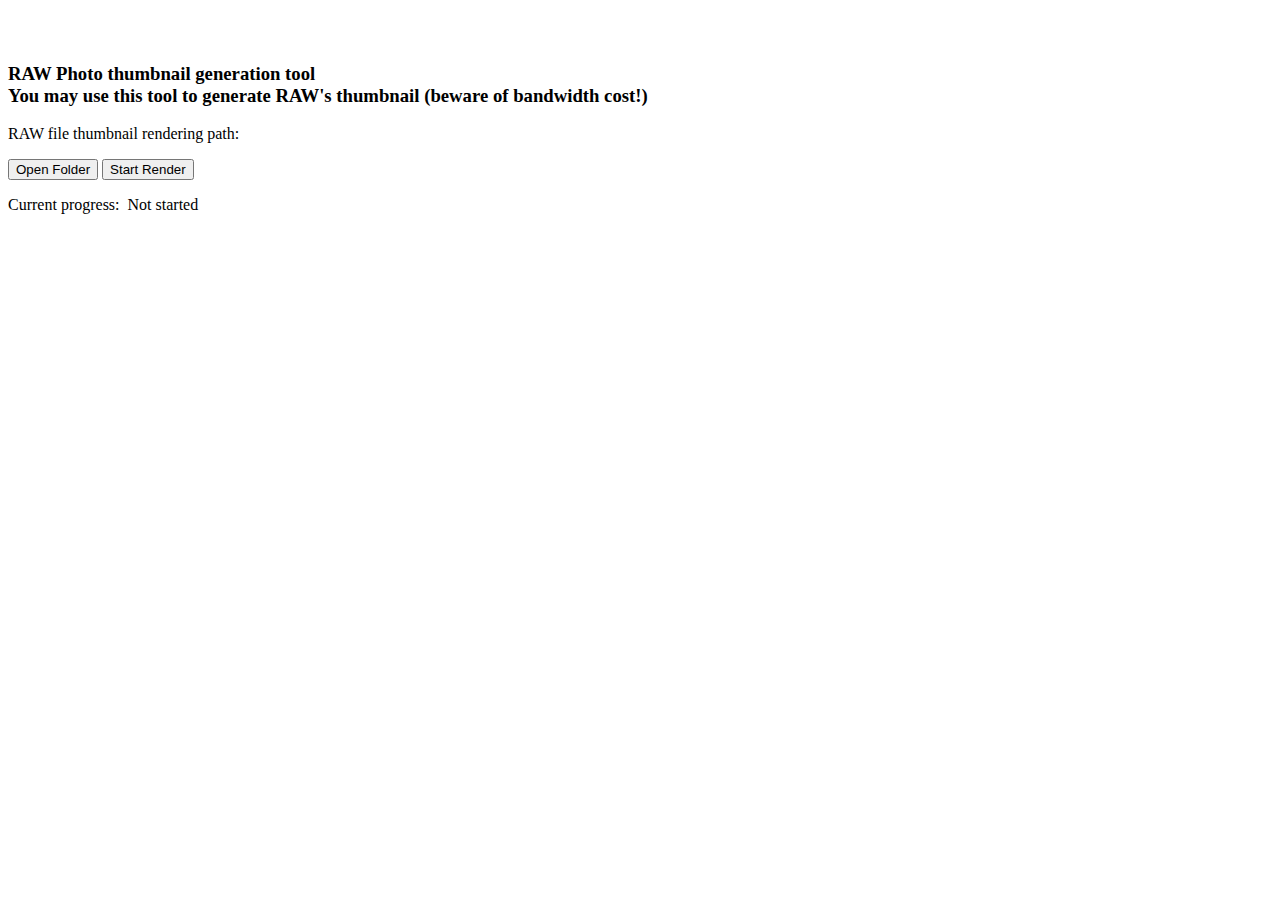
==== RAW Viewer/index.html @ 771f5305 "Add files via upload" ====
<!doctype html>
<html lang="en">

<head>
    <meta charset="utf-8" />
    <meta name="viewport" content="width=device-width,initial-scale=1" />
    <meta name="theme-color" content="#f76c5d" />
    <meta name="description" content="ArozOS Photo" />
    <link rel="manifest" crossorigin="use-credentials" href="manifest.json">
    <title>Photo</title>
    <link rel="stylesheet" href="../script/semantic/semantic.min.css">
    <script src="../script/jquery.min.js"></script>
    <script src="../script/semantic/semantic.min.js"></script>
    <script src="../script/ao_module.js"></script>
    <script src="./static/js/dcraw.js"></script>
</head>
<body>
    <br><br>
    <div class="ui container">
        <h3 class="ui header">
            <i class="photo icon"></i>
            <div class="content">
                RAW Photo thumbnail generation tool
              <div class="sub header">You may use this tool to generate RAW's thumbnail (beware of bandwidth cost!)</div>
            </div>
        </h3>
        <p>RAW file thumbnail rendering path:</p>
        <span id="flist"></span>
        <div class="ui divider"></div>
        <button class="ui primary button" onclick="openFolderSelector();">Open Folder</button>
        <button class="ui primary button" onclick="render();">Start Render</button>
        <div class="ui divider"></div>
        <p>Current progress:&nbsp;<span id="progressLabel"> Not started</span></p>
        <div class="ui indicating progress" id="progressRender">
            <div class="bar"></div>
          </div>
        <img id="img" width="0%">
    </div>
</body>
<script>
            $('#progressRender').progress();

            var path = "";
            var imageToRender;
            var i = 0;
            function openFolderSelector(){
                ao_module_openFileSelector(fileLoader, "user:/",type="folder",true, {})
            }

            function fileLoader(filedata){
                if (filedata.length == 0){
                    $("#flist").text("No folder selected");
                    return;
                }
                path = filedata[0].filepath;
                $("#flist").html(filedata[0].filepath + "<br>");
            }

            function render() {
                $(".button").attr("disabled", "disabled");

                ao_module_agirun("RAW Viewer/agi/listFolder.js", {path: path}, function(data){
                    console.log(data);
                    imageToRender = data;
                    i = 0;
                    $('#progressRender').progress({total: data.length});
                    nextFile();
                });
            }

            function nextFile() {
                $("#progressLabel").text(i + " / " + imageToRender.length);
                $('#progressRender').progress('increment');
                if(i >= imageToRender.length) {
                    return;
                }
                loadImage(path, imageToRender[i]);
                i++;
            }

            // path, filename + full path
            function loadImage(pathonly, filepath){
                $("#img").hide();
                /*
                $("#img").attr("src", '../media?file=' + encodeURIComponent(filepath))
                */
                var oReq = new XMLHttpRequest();
                oReq.open("GET", '../media?file=' + encodeURIComponent(filepath), true);
                oReq.responseType = "arraybuffer";

                oReq.onload = function(oEvent) {
                var arrayBuffer = oReq.response;

                // if you want to access the bytes:
                var buf = new Uint8Array(arrayBuffer);
                var thumbnail = dcraw(buf, {  verbose: true, extractThumbnail: true , identify: true});
                    // Create thumbnail
                    var blob = new Blob([thumbnail], { type: "image/jpeg" });
                    var urlCreator = window.URL || window.webkitURL;
                    var imageUrl = urlCreator.createObjectURL(blob);
                    var img = document.querySelector("#img");
                    img.src = imageUrl;

                    var metadata = dcraw(buf, { verbose: true, identify: true }).split('\n').filter(String);
                    console.log(metadata);
                    crop(pathonly, filepath, imageUrl, 1);
                    //upload(pathonly, filepath, blob);
                };
                oReq.send();
                currentImageURL = '../media?file=' + encodeURIComponent(filepath);
            }

			function upload(pathonly, pfilepath, currentViewingPhotoBlob){
				//Convert the image to file object
                var filename = pfilepath.replace(/^.*[\\\/]/, '') + ".jpg";
                var savePath = pathonly + ".metadata/.cache/";
                console.log("Uploading " + filename + " to " + savePath +"...");
				if (currentViewingPhotoBlob == undefined){
					return;
				}
				var imageFile = new File([currentViewingPhotoBlob], filename);
				ao_module_uploadFile(imageFile, savePath, function(data){
					if (data.error !== undefined){
						alert(data.error);
					}else{
						$("#uploadSuccIcon").slideDown("fast").delay(3000).slideUp("fast");
                        nextFile();
					}
				});
			}

            /**
 * @param {string} url - The source image
 * @param {number} aspectRatio - The aspect ratio
 * @return {Promise<HTMLCanvasElement>} A Promise that resolves with the resulting image as a canvas element
 */
function crop(pathonly, filepath, url, aspectRatio) {
    // we return a Promise that gets resolved with our canvas element
    return new Promise((resolve) => {
        // this image will hold our source image data
        const inputImage = new Image();

        // we want to wait for our image to load
        inputImage.onload = () => {
            // let's store the width and height of our image
            const inputWidth = inputImage.naturalWidth;
            const inputHeight = inputImage.naturalHeight;

            // get the aspect ratio of the input image
            const inputImageAspectRatio = inputWidth / inputHeight;

            // if it's bigger than our target aspect ratio
            let outputWidth = inputWidth;
            let outputHeight = inputHeight;
            if (inputImageAspectRatio > aspectRatio) {
                outputWidth = inputHeight * aspectRatio;
            } else if (inputImageAspectRatio < aspectRatio) {
                outputHeight = inputWidth / aspectRatio;
            }

            // calculate the position to draw the image at
            const outputX = (outputWidth - inputWidth) * 0.5;
            const outputY = (outputHeight - inputHeight) * 0.5;

            // create a canvas that will present the output image
            const outputImage = document.createElement('canvas');

            // set it to the same size as the image
            outputImage.width = outputWidth;
            outputImage.height = outputHeight;

            // draw our image at position 0, 0 on the canvas
            const ctx = outputImage.getContext('2d');
            ctx.drawImage(inputImage, outputX, outputY);
            resolve(outputImage);
            outputImage.toBlob((blob) => {
                //console.log(URL.createObjectURL(blob));
                upload(pathonly, filepath, blob);
            });
        };

        // start loading our image
        inputImage.src = url;
    });
}
</script>

</html>
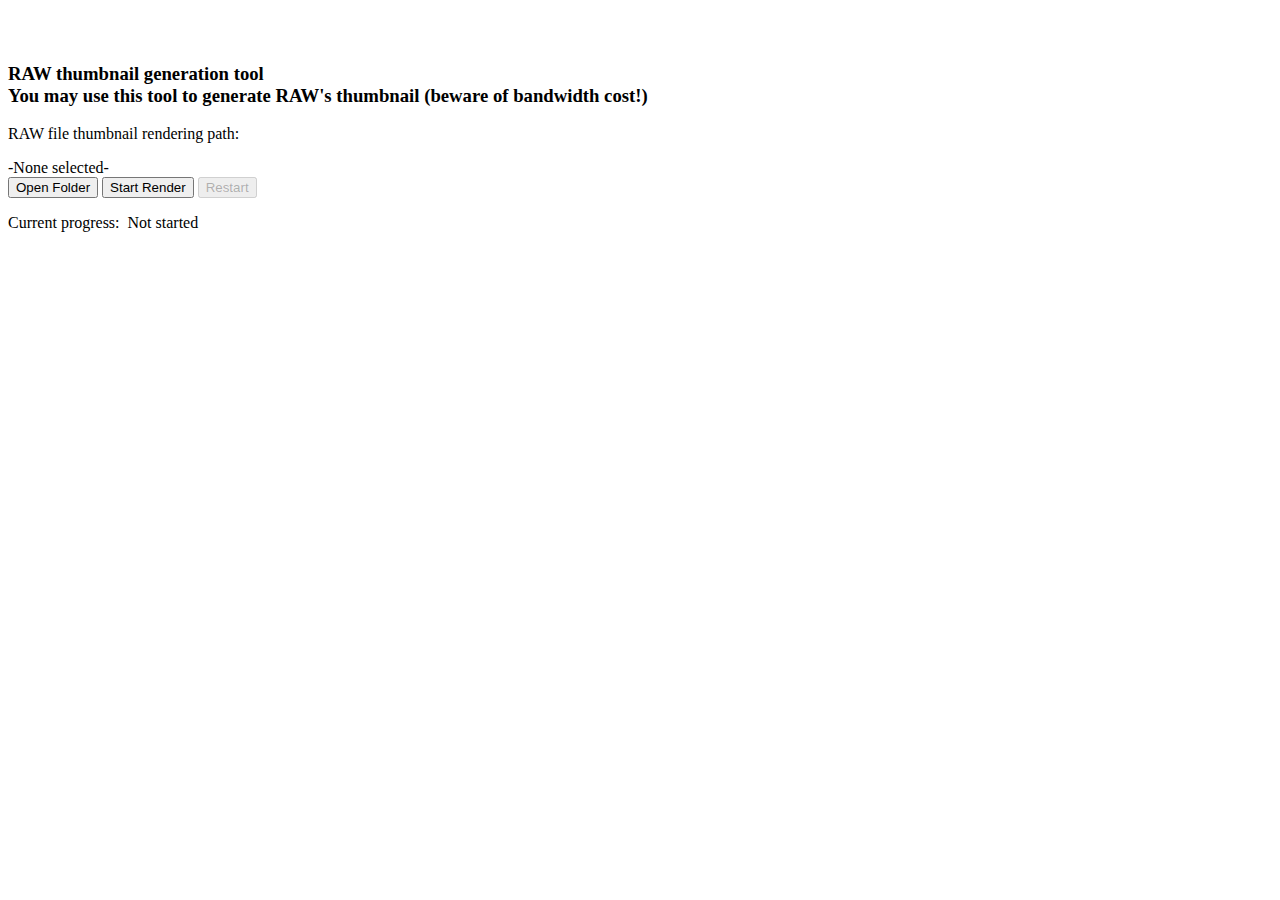
==== commit 5bb4d7e6: "Add files via upload" ====
--- a/RAW Viewer/index.html
+++ b/RAW Viewer/index.html
@@ -20,15 +20,16 @@
         <h3 class="ui header">
             <i class="photo icon"></i>
             <div class="content">
-                RAW Photo thumbnail generation tool
+                RAW thumbnail generation tool
               <div class="sub header">You may use this tool to generate RAW's thumbnail (beware of bandwidth cost!)</div>
             </div>
         </h3>
         <p>RAW file thumbnail rendering path:</p>
-        <span id="flist"></span>
+        <span id="flist">-None selected-</span>
         <div class="ui divider"></div>
         <button class="ui primary button" onclick="openFolderSelector();">Open Folder</button>
         <button class="ui primary button" onclick="render();">Start Render</button>
+        <button class="ui primary button" id="btnFinish" onclick="location.reload();" disabled="disabled">Restart</button>
         <div class="ui divider"></div>
         <p>Current progress:&nbsp;<span id="progressLabel"> Not started</span></p>
         <div class="ui indicating progress" id="progressRender">
@@ -57,10 +58,21 @@
             }
 
             function render() {
+                if (path == ""){
+                    alert("No folder selected");
+                    return;
+                }
                 $(".button").attr("disabled", "disabled");
 
                 ao_module_agirun("RAW Viewer/agi/listFolder.js", {path: path}, function(data){
-                    console.log(data);
+                    //console.log(data);
+                    if(data.length == 0) {
+                        $('#progressRender').progress({total: 1});
+                        $('#progressRender').progress('increment');
+                        $("#btnFinish").removeAttr('disabled');
+                        $("#progressLabel").text("Nothing to render, finished.");
+                    return;
+                    }
                     imageToRender = data;
                     i = 0;
                     $('#progressRender').progress({total: data.length});
@@ -69,10 +81,13 @@
             }
 
             function nextFile() {
-                $("#progressLabel").text(i + " / " + imageToRender.length);
                 $('#progressRender').progress('increment');
                 if(i >= imageToRender.length) {
-                    return;
+                    $("#btnFinish").removeAttr('disabled');
+                    $("#progressLabel").text(i + " / " + imageToRender.length + ", Finished.");
+                    return;
+                }else{
+                    $("#progressLabel").text(i + " / " + imageToRender.length + ", Rendering: " + imageToRender[i]);
                 }
                 loadImage(path, imageToRender[i]);
                 i++;
@@ -81,19 +96,16 @@
             // path, filename + full path
             function loadImage(pathonly, filepath){
                 $("#img").hide();
-                /*
-                $("#img").attr("src", '../media?file=' + encodeURIComponent(filepath))
-                */
                 var oReq = new XMLHttpRequest();
                 oReq.open("GET", '../media?file=' + encodeURIComponent(filepath), true);
                 oReq.responseType = "arraybuffer";
 
                 oReq.onload = function(oEvent) {
-                var arrayBuffer = oReq.response;
-
-                // if you want to access the bytes:
-                var buf = new Uint8Array(arrayBuffer);
-                var thumbnail = dcraw(buf, {  verbose: true, extractThumbnail: true , identify: true});
+                    var arrayBuffer = oReq.response;
+
+                    // if you want to access the bytes:
+                    var buf = new Uint8Array(arrayBuffer);
+                    var thumbnail = dcraw(buf, {  verbose: true, extractThumbnail: true , identify: true});
                     // Create thumbnail
                     var blob = new Blob([thumbnail], { type: "image/jpeg" });
                     var urlCreator = window.URL || window.webkitURL;
@@ -101,13 +113,11 @@
                     var img = document.querySelector("#img");
                     img.src = imageUrl;
 
-                    var metadata = dcraw(buf, { verbose: true, identify: true }).split('\n').filter(String);
-                    console.log(metadata);
+                    //var metadata = dcraw(buf, { verbose: true, identify: true }).split('\n').filter(String);
+                    //console.log(metadata);
                     crop(pathonly, filepath, imageUrl, 1);
-                    //upload(pathonly, filepath, blob);
                 };
                 oReq.send();
-                currentImageURL = '../media?file=' + encodeURIComponent(filepath);
             }
 
 			function upload(pathonly, pfilepath, currentViewingPhotoBlob){
@@ -123,66 +133,70 @@
 					if (data.error !== undefined){
 						alert(data.error);
 					}else{
-						$("#uploadSuccIcon").slideDown("fast").delay(3000).slideUp("fast");
                         nextFile();
 					}
 				});
 			}
 
-            /**
- * @param {string} url - The source image
- * @param {number} aspectRatio - The aspect ratio
- * @return {Promise<HTMLCanvasElement>} A Promise that resolves with the resulting image as a canvas element
- */
-function crop(pathonly, filepath, url, aspectRatio) {
-    // we return a Promise that gets resolved with our canvas element
-    return new Promise((resolve) => {
-        // this image will hold our source image data
-        const inputImage = new Image();
-
-        // we want to wait for our image to load
-        inputImage.onload = () => {
-            // let's store the width and height of our image
-            const inputWidth = inputImage.naturalWidth;
-            const inputHeight = inputImage.naturalHeight;
-
-            // get the aspect ratio of the input image
-            const inputImageAspectRatio = inputWidth / inputHeight;
-
-            // if it's bigger than our target aspect ratio
-            let outputWidth = inputWidth;
-            let outputHeight = inputHeight;
-            if (inputImageAspectRatio > aspectRatio) {
-                outputWidth = inputHeight * aspectRatio;
-            } else if (inputImageAspectRatio < aspectRatio) {
-                outputHeight = inputWidth / aspectRatio;
-            }
-
-            // calculate the position to draw the image at
-            const outputX = (outputWidth - inputWidth) * 0.5;
-            const outputY = (outputHeight - inputHeight) * 0.5;
-
-            // create a canvas that will present the output image
-            const outputImage = document.createElement('canvas');
-
-            // set it to the same size as the image
-            outputImage.width = outputWidth;
-            outputImage.height = outputHeight;
-
-            // draw our image at position 0, 0 on the canvas
-            const ctx = outputImage.getContext('2d');
-            ctx.drawImage(inputImage, outputX, outputY);
-            resolve(outputImage);
-            outputImage.toBlob((blob) => {
-                //console.log(URL.createObjectURL(blob));
-                upload(pathonly, filepath, blob);
-            });
-        };
-
-        // start loading our image
-        inputImage.src = url;
-    });
-}
+
+            function crop(pathonly, filepath, url, aspectRatio) {
+                return new Promise((resolve) => {
+                    const inputImage = new Image();
+
+                    inputImage.onload = () => {
+                        const inputWidth = inputImage.naturalWidth;
+                        const inputHeight = inputImage.naturalHeight;
+                        const inputImageAspectRatio = inputWidth / inputHeight;
+                        let outputWidth = inputWidth;
+                        let outputHeight = inputHeight;
+                        if (inputImageAspectRatio > aspectRatio) {
+                            outputWidth = inputHeight * aspectRatio;
+                        } else if (inputImageAspectRatio < aspectRatio) {
+                            outputHeight = inputWidth / aspectRatio;
+                        }
+                        const outputX = (outputWidth - inputWidth) * 0.5;
+                        const outputY = (outputHeight - inputHeight) * 0.5;
+
+                        const outputImage = document.createElement('canvas');
+                        outputImage.width = outputWidth;
+                        outputImage.height = outputHeight;
+
+                        const ctx = outputImage.getContext('2d');
+                        //console.log(outputX, outputY);
+                        ctx.drawImage(inputImage, outputX, outputY);
+                        resolve(outputImage);
+                        outputImage.toBlob((blob) => {
+                            var urlCreator = window.URL || window.webkitURL;
+                            resize(pathonly, filepath, urlCreator.createObjectURL(blob));
+                            //upload(pathonly, filepath, blob);
+                        }, "image/jpeg", 1);
+                    };
+                    inputImage.src = url;
+                });
+            }
+
+            function resize(pathonly, filepath, url) {
+                return new Promise((resolve) => {
+                    const inputImage = new Image();
+                    inputImage.onload = () => {
+                        const outputImage = document.createElement('canvas');
+
+                        outputImage.width = 480;
+                        outputImage.height = 480;
+
+                        const ctx = outputImage.getContext('2d');
+                        console.log(inputImage.naturalWidth, inputImage.naturalHeight);
+                        ctx.drawImage(inputImage, 0, 0, inputImage.naturalWidth, inputImage.naturalHeight, 0, 0, 480, 480);
+                        resolve(outputImage);
+                        outputImage.toBlob((blob) => {
+                            upload(pathonly, filepath, blob);
+                        }, "image/jpeg", 0.3);
+                    };
+                    inputImage.src = url;
+                });
+            }
+            
+            
 </script>
 
 </html>